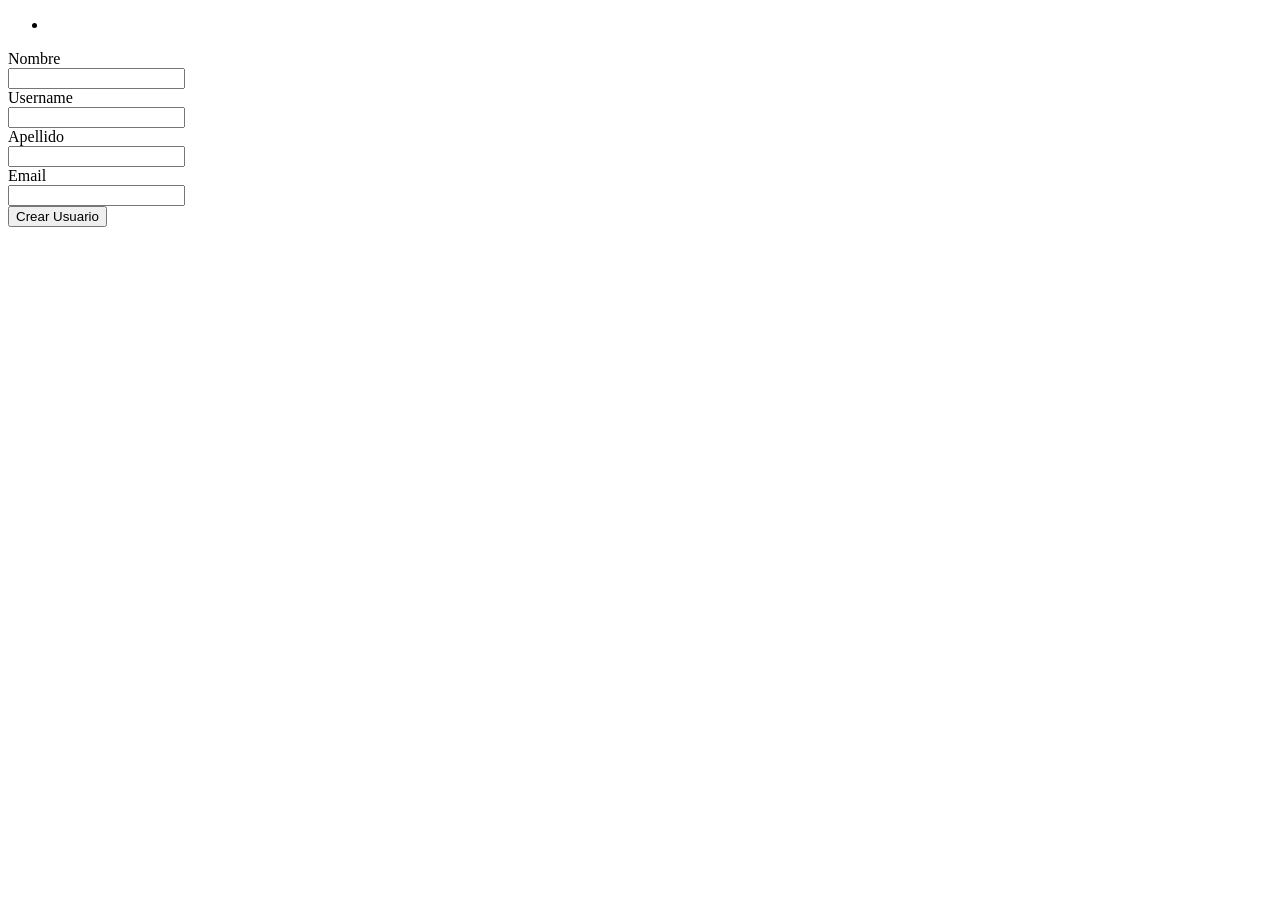
==== src/main/resources/templates/form.html @ 07a73940 "añadimos usuarios" ====
<!DOCTYPE html>
<html xmlns:th="http://www.thymeleaf.org">
<head th:replace="plantilla/plantilla :: head"></head>
<body>

	<header th:replace="plantilla/plantilla :: header"></header>

	<div class="container py-4">

		<div class="card bg-dark text-white">
			<div class="card-header" th:text="${titulo}"></div>
			<div class="card-body">

				<div th:object="${usuario}" th:remove="tag">
					<ul th:if="${#fields.hasErrors('*')}" class="alert alert-danger">
						<li th:each="err: ${#fields.errors('*')}" th:text="${err}"></li>
					</ul>
				</div>
				<form th:action="@{/usuario/form}" th:object="${usuario}" method="post">
					<div class="form-group row">
						<label class="col-sm-2 col-form-label">Nombre</label>
						<div class="col-sm-6">
							<input type="text" th:field="*{nombre}" class="form-control"
								th:errorclass="'form-control alert-danger'" /> <small
								class="form-text text-danger"
								th:if="${#fields.hasErrors('nombre')}" th:errors="*{nombre}"></small>
						</div>
					</div>
						<div class="form-group row">
						<label class="col-sm-2 col-form-label">Username</label>
						<div class="col-sm-6">
							<input type="text" th:field="*{username}" class="form-control"
								th:errorclass="'form-control alert-danger'" /> <small
								class="form-text text-danger"
								th:if="${#fields.hasErrors('username')}" th:errors="*{username}"></small>
						</div>
					</div>
					<div class="form-group row">
						<label class="col-sm-2 col-form-label">Apellido</label>
						<div class="col-sm-6">
							<input type="text" th:field="*{apellido}" class="form-control"
								th:errorclass="'form-control alert-danger'" /> <small
								class="form-text text-danger"
								th:if="${#fields.hasErrors('apellido')}" th:errors="*{apellido}"></small>
						</div>
					</div>
					<div class="form-group row">
						<label class="col-sm-2 col-form-label">Email</label>
						<div class="col-sm-6">
							<input type="text" th:field="*{email}" class="form-control"
								th:errorclass="'form-control alert-danger'" /> <small
								class="form-text text-danger"
								th:if="${#fields.hasErrors('email')}" th:errors="*{email}"></small>
						</div>
					</div>
					
					<div class="form-group row">
						<div class="col-sm-6">
							<input type="submit" value="Crear Usuario" class="btn btn-secondary" />
						</div>
					</div>

				</form>
			</div>
		</div>
	</div>
	<footer th:replace="plantilla/plantilla :: footer"></footer>
</body>
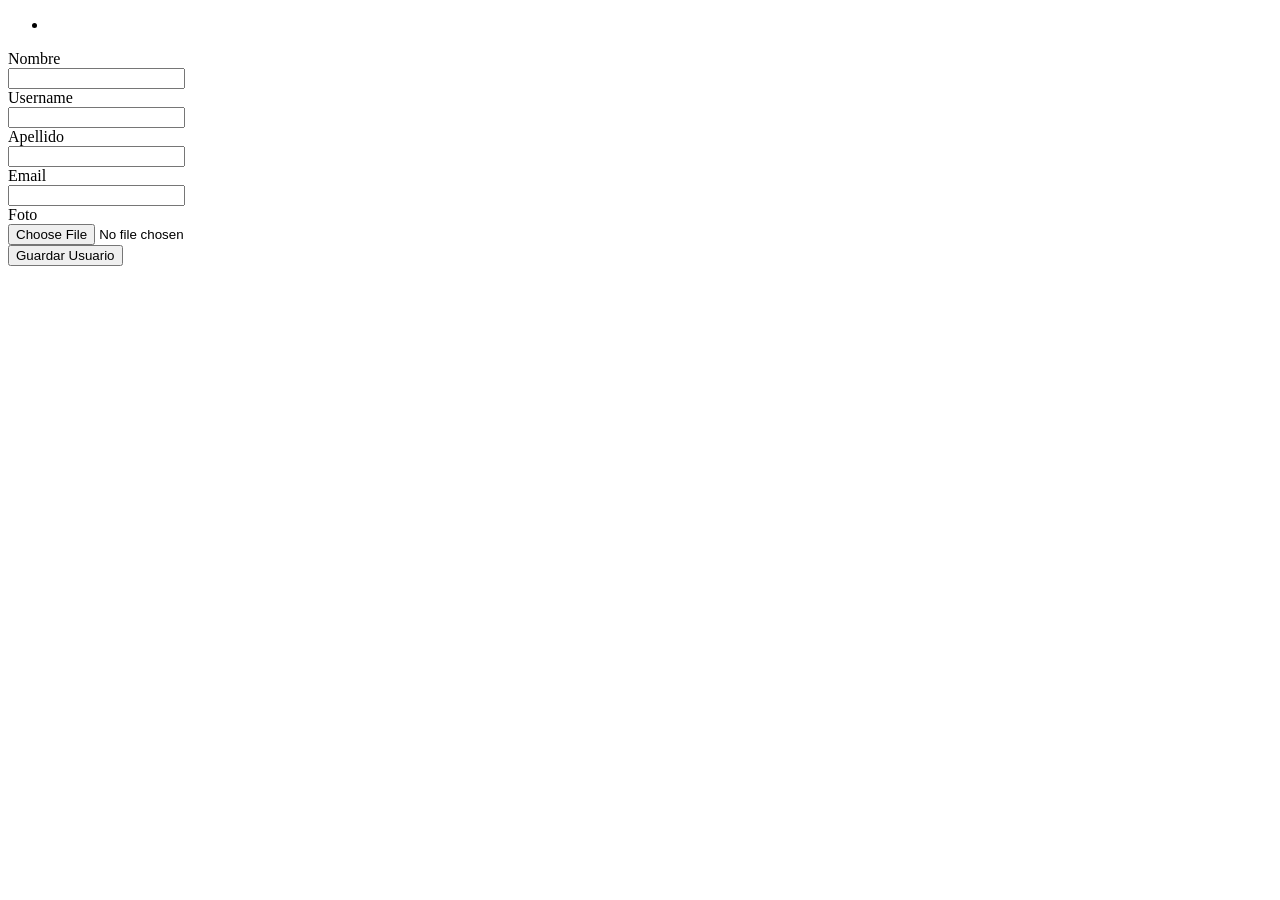
==== commit a904bb2c: "Imagenes" ====
--- a/src/main/resources/templates/form.html
+++ b/src/main/resources/templates/form.html
@@ -5,10 +5,10 @@
 
 	<header th:replace="plantilla/plantilla :: header"></header>
 
-	<div class="container py-4">
+	<div class="container py-4" >
 
-		<div class="card bg-dark text-white">
-			<div class="card-header" th:text="${titulo}"></div>
+		<div class="card bg-dark">
+				<div class="card-header text-warning font-weight-bold N h2 text-center" th:text="${titulo}"></div>
 			<div class="card-body">
 
 				<div th:object="${usuario}" th:remove="tag">
@@ -16,9 +16,10 @@
 						<li th:each="err: ${#fields.errors('*')}" th:text="${err}"></li>
 					</ul>
 				</div>
-				<form th:action="@{/usuario/form}" th:object="${usuario}" method="post">
+				<form th:action="@{/usuario/form}" th:object="${usuario}"
+					method="post" enctype="multipart/form-data">
 					<div class="form-group row">
-						<label class="col-sm-2 col-form-label">Nombre</label>
+						<label class="col-sm-3 col-form-label text-light text-right">Nombre</label>
 						<div class="col-sm-6">
 							<input type="text" th:field="*{nombre}" class="form-control"
 								th:errorclass="'form-control alert-danger'" /> <small
@@ -26,8 +27,8 @@
 								th:if="${#fields.hasErrors('nombre')}" th:errors="*{nombre}"></small>
 						</div>
 					</div>
-						<div class="form-group row">
-						<label class="col-sm-2 col-form-label">Username</label>
+					<div class="form-group row">
+						<label class="col-sm-3 col-form-label text-light text-right">Username</label>
 						<div class="col-sm-6">
 							<input type="text" th:field="*{username}" class="form-control"
 								th:errorclass="'form-control alert-danger'" /> <small
@@ -36,7 +37,7 @@
 						</div>
 					</div>
 					<div class="form-group row">
-						<label class="col-sm-2 col-form-label">Apellido</label>
+						<label class="col-sm-3 col-form-label text-light text-right">Apellido</label>
 						<div class="col-sm-6">
 							<input type="text" th:field="*{apellido}" class="form-control"
 								th:errorclass="'form-control alert-danger'" /> <small
@@ -45,7 +46,7 @@
 						</div>
 					</div>
 					<div class="form-group row">
-						<label class="col-sm-2 col-form-label">Email</label>
+						<label class="col-sm-3 col-form-label text-light text-right">Email</label>
 						<div class="col-sm-6">
 							<input type="text" th:field="*{email}" class="form-control"
 								th:errorclass="'form-control alert-danger'" /> <small
@@ -53,16 +54,22 @@
 								th:if="${#fields.hasErrors('email')}" th:errors="*{email}"></small>
 						</div>
 					</div>
-					
+
 					<div class="form-group row">
+						<label for="file" class="col-sm-3 col-form-label text-light text-right">Foto</label>
 						<div class="col-sm-6">
-							<input type="submit" value="Crear Usuario" class="btn btn-secondary" />
+							<input type="file" name="file" class="form-control" />
 						</div>
 					</div>
+
+					<div class="form-group row">
+							<input type="submit" value="Guardar Usuario"
+								class="btn btn-secondary d-block mx-auto" />
+						</div>
 
 				</form>
 			</div>
 		</div>
 	</div>
 	<footer th:replace="plantilla/plantilla :: footer"></footer>
-</body>
+</body>
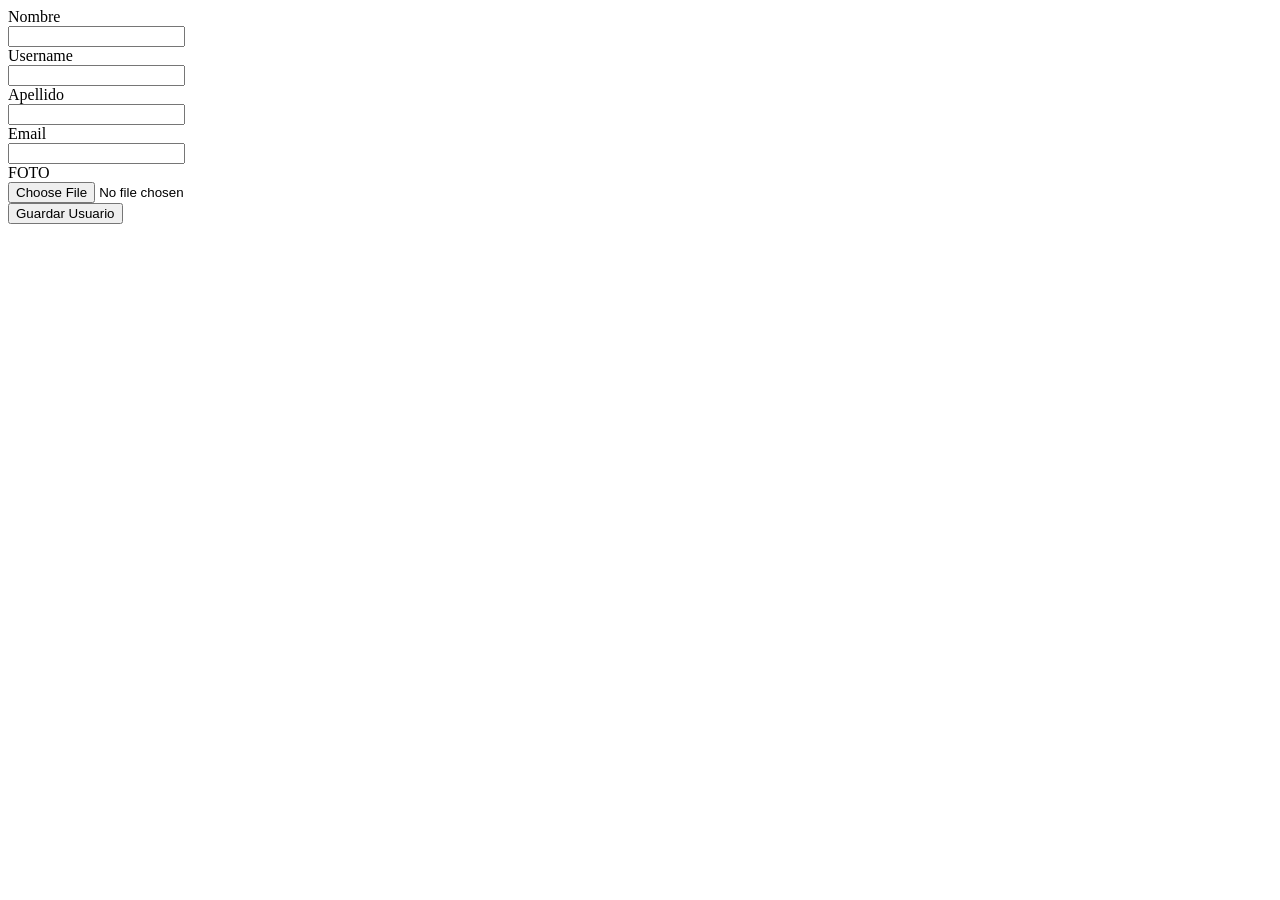
==== commit d99d4977: "añadiendo publicaciones y pantallas" ====
--- a/src/main/resources/templates/form.html
+++ b/src/main/resources/templates/form.html
@@ -5,17 +5,17 @@
 
 	<header th:replace="plantilla/plantilla :: header"></header>
 
-	<div class="container py-4" >
+	<div class="container py-4">
 
 		<div class="card bg-dark">
-				<div class="card-header text-warning font-weight-bold N h2 text-center" th:text="${titulo}"></div>
+
+			<!-----------------------------TÍTULO -------------------------------------->
+			<div
+				class="card-header text-warning font-weight-bold N h2 text-center"
+				th:text="${titulo}"></div>
 			<div class="card-body">
 
-				<div th:object="${usuario}" th:remove="tag">
-					<ul th:if="${#fields.hasErrors('*')}" class="alert alert-danger">
-						<li th:each="err: ${#fields.errors('*')}" th:text="${err}"></li>
-					</ul>
-				</div>
+				<!-----------------------FORMULARIO--------------------->
 				<form th:action="@{/usuario/form}" th:object="${usuario}"
 					method="post" enctype="multipart/form-data">
 					<div class="form-group row">
@@ -27,6 +27,7 @@
 								th:if="${#fields.hasErrors('nombre')}" th:errors="*{nombre}"></small>
 						</div>
 					</div>
+					<!-- --------------------------USERNAME ---------------------------------->
 					<div class="form-group row">
 						<label class="col-sm-3 col-form-label text-light text-right">Username</label>
 						<div class="col-sm-6">
@@ -36,6 +37,7 @@
 								th:if="${#fields.hasErrors('username')}" th:errors="*{username}"></small>
 						</div>
 					</div>
+					<!------------------------------APELLIDO ------------------------------------->
 					<div class="form-group row">
 						<label class="col-sm-3 col-form-label text-light text-right">Apellido</label>
 						<div class="col-sm-6">
@@ -45,6 +47,9 @@
 								th:if="${#fields.hasErrors('apellido')}" th:errors="*{apellido}"></small>
 						</div>
 					</div>
+
+					<!-- ---------------------------EMAIL------------------------------------>
+
 					<div class="form-group row">
 						<label class="col-sm-3 col-form-label text-light text-right">Email</label>
 						<div class="col-sm-6">
@@ -55,19 +60,29 @@
 						</div>
 					</div>
 
+					<!-----------------------------FOTO--------------------------------->
+
 					<div class="form-group row">
-						<label for="file" class="col-sm-3 col-form-label text-light text-right">Foto</label>
+						<label for="file"
+							class="col-sm-3 col-form-label text-light text-right">FOTO</label>
 						<div class="col-sm-6">
 							<input type="file" name="file" class="form-control" />
 						</div>
 					</div>
+					<!-------------------------BOTÓN SUBMIT--------------------------->
+					<div class="form-group row">
+						<input type="submit" value="Guardar Usuario"
+							class="btn btn-secondary d-block mx-auto" />
+					</div>
+				</form>
+				<!-----------------------FIN FORMULARIO--------------------->
+				<!--------------------BOTÓN VOLVER ------------------------>
+				<h4 class="card-title">
 
-					<div class="form-group row">
-							<input type="submit" value="Guardar Usuario"
-								class="btn btn-secondary d-block mx-auto" />
-						</div>
+					<a class="btn btn-light" th:href="@{'/usuario/listar/'}"
+						th:text="'&laquo; volver'"></a>
+				</h4>
 
-				</form>
 			</div>
 		</div>
 	</div>
